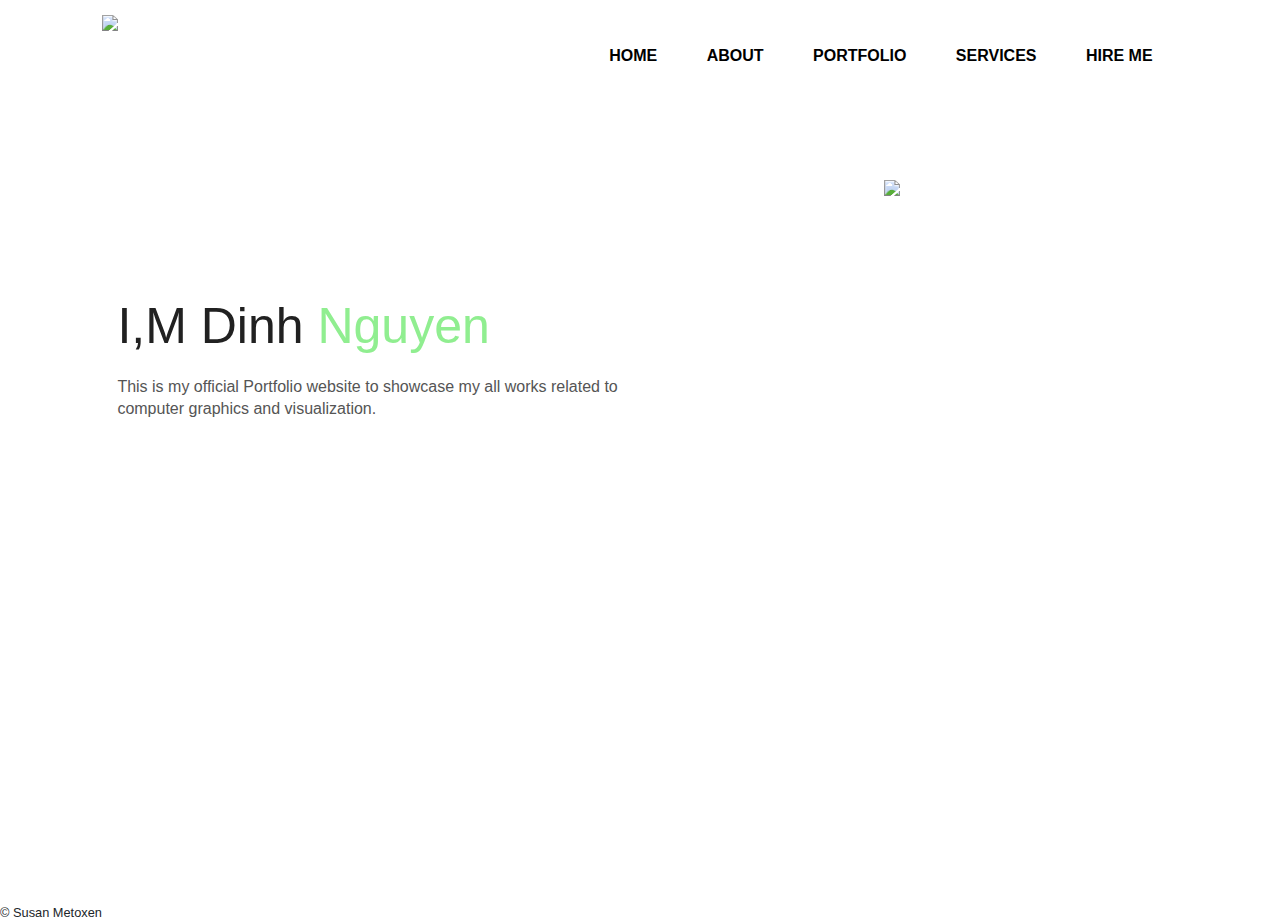
==== index.html @ 5693a6cc "Add files via upload" ====
<!DOCTYPE html>
<html lang="en">
<head>
    <meta charset="UTF-8">
    <meta http-equiv="X-UA-Compatible" content="IE=edge">
    <meta name="viewport" content="width=device-width, initial-scale=1.0">
    <title>Personle Portfolio Website</title>
    <link rel="stylesheet" href="styles.css">
    <link rel="stylesheet" href="https://cdnjs.cloudflare.com/ajax/libs/font-awesome/5.15.3/css/all.min.css" integrity="sha512-iBBXm8fW90+nuLcSKlbmrPcLa0OT92xO1BIsZ+ywDWZCvqsWgccV3gFoRBv0z+8dLJgyAHIhR35VZc2oM/gI1w==" crossorigin="anonymous" referrerpolicy="no-referrer" />
    <link rel="stylesheet" href="https://maxcdn.bootstrapcdn.com/bootstrap/4.1.3/css/bootstrap.min.css">

</head>
<body>
    <div class="hero">
        <nav>
            <img src="images/logo.png" class="logo">
            <ul>
                <li><a href="index.html">HOME</a></li>
                <li><a href="about.html">ABOUT</a></li>
                <li><a href="portfolio.html">PORTFOLIO</a></li>
                <li><a href="services.html">SERVICES</a></li>
                <li><a href="hireme.html">HIRE ME</a></li>
            </ul>
        </nav>
        <div class="col-sm-6">
            <h1>I,M Dinh <span>Nguyen</span></h1>
            <p>This is my official Portfolio website to showcase my 
                all works related to <br> computer graphics and visualization. </p>
 <!--           <a href="#">Downdload CV</a>-->
        </div>
        <div class="images">
            <img src="images/man.png" class="man">
        </div>

        <div class="row-sm-6">
           <a href="https://www.youtube.com/channel/UC3jQ3VRAq1GD5mB7Flbt7aw"><i class="fab fa-youtube" aria-hidden="true"></i></a>
           <a href="https://www.instagram.com/rimusnguyen/"><i class="fab fa-instagram" aria-hidden="true"></i></a>
           <a href="https:/facebook.com/rimus.nguyen.7"><i class="fab fa-facebook" aria-hidden="true"></i></a>
        </div>
    </div>
<small>&copy; Susan Metoxen</small>  
</footer> 
<!--jQuery, Popper, and Bootstrap Javascript files-->
<script src="https://ajax.googleapis.com/ajax/libs/jquery/3.3.1/jquery.min.js"></script>
<script src="https://cdnjs.cloudflare.com/ajax/libs/popper.js/1.14.3/umd/popper.min.js"></script>
<script src="https://maxcdn.bootstrapcdn.com/bootstrap/4.1.3/js/bootstrap.min.js"></script>
</body>
</html>
---- styles.css ----
@import url('https://fonts.googleapis.com/css2?family=Montserrat:ital,wght@0,300;1,300;1,600&display=swap');
}
*{
    margin: 0;
    padding: 0;
    font-family: sans-serif;
}

.hero{
    position: relative;
    width: 100%;
    height: 100vh;
    background: white;
    position: relative;
}

nav{
    display: flex;
    width: 84%;
    margin: auto;
    padding: 10px 0;
    align-items: center;
    justify-content: space-between;
}

.logo{
    width: 100px;
    cursor: pointer;
}
nav ul {
    text-align: right;
}
nav ul li {
    display: inline-block;
    list-style: none;
    margin: 10px 20px;
}

nav ul li a{
    text-decoration: none;
    color: #000;
    font-weight: bold;
    padding-right:5px;

}

nav ul li a:hover{
    color: red;
}
nav ul li a:active{
    color: yellow;
}
ul h2 {
    font-family: "courier New", monospace;
    font-size: 5em;
    text-align: center;
    color: blue;
}

.col-sm-6{
    margin-left: 8%;
    margin-top: 15%;
}

.col-sm-6 h1{
    font-size: 50px;
    color: #212121;
    margin-bottom: 20px;
}

span{
    color: lightgreen;
    
}

.col-sm-6 p{
    color: #555;
    line-height: 22px;
}

.col-sm-6 a{
    background: #212121;
    padding: 10px 18px;
    text-decoration: none;
    font-weight: bold;
    color: #fff;
    display: inline-block;
    margin: 30px 0;
    border-radius: 5px;
}

.images{
    width: 45%;
    height: 80%;
    position: absolute;
    bottom: 0;
    right: 100px;
}

.images img{
    height: 100%;
    position: absolute;
    left: 50%;
    bottom: 0;
    transform: translateX(-50%);
    transition: bottom 1s, left 1s;
}
.images:hover .man{
    left: 45%;
}

.row-sm-6{
    margin-left: 8%;
    margin-top: 100px;
}

.row-sm-6 a{
    font-size: 60px;
    color: #212121;
    margin-right: 20px;
}

.row-sm-6 a:hover{
    color: orange;
}
.row-sm-6 a:active{
    color: green;
}
/* CSS For Tablets */
@media only screen and (max-width: 1024px){
    h1,p{
        font-size: 15px;
    }
}

/* CSS for Smartphones */
@media only screen and (max-width: 768px){
    h1,p{
        font-size: 15px;
    }
    .logo{
        font-size: 2em;
    }
}
.game {
    height: 650px;
    width: 650px;
}
.website {
    height: 450px;
    width: 650px;
}
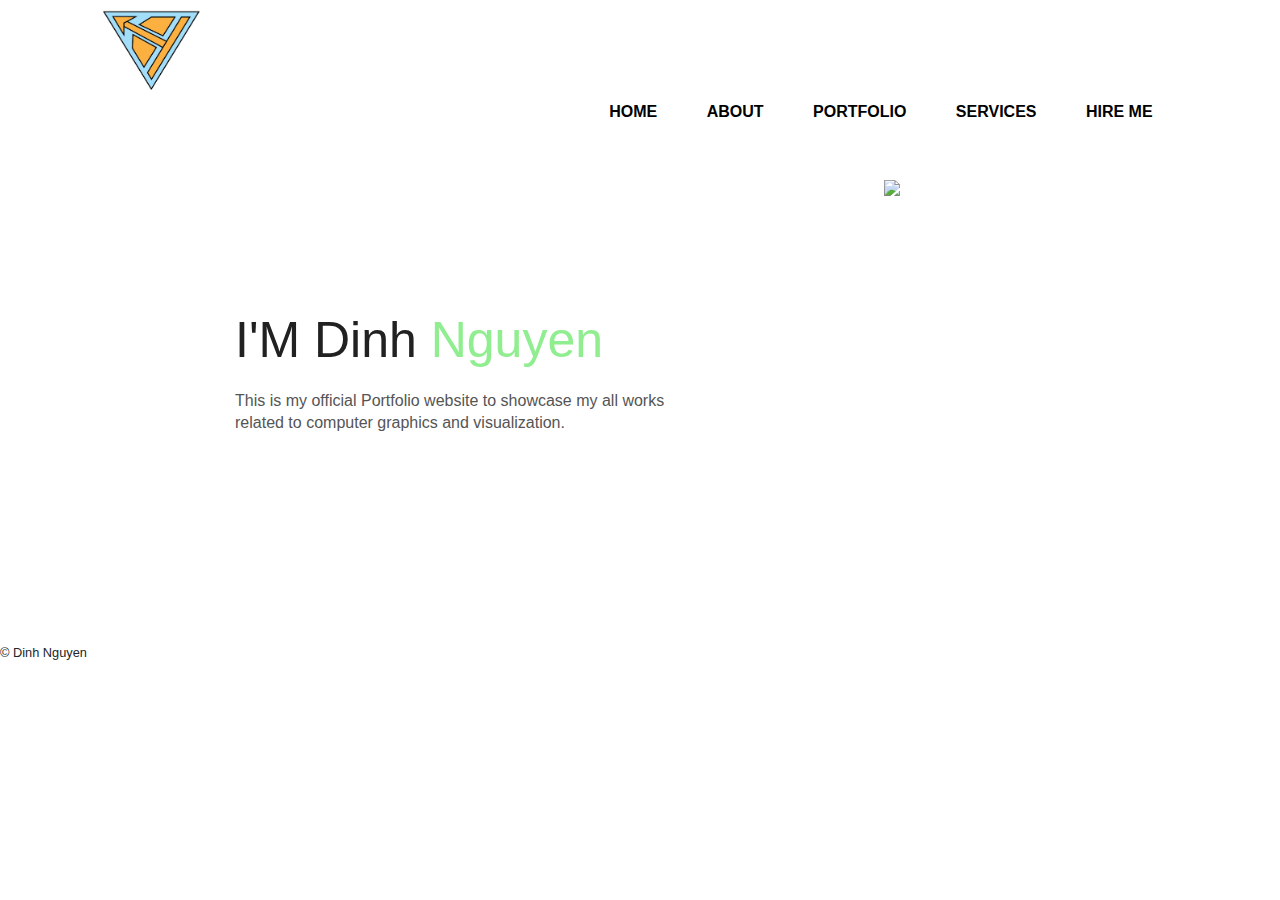
==== commit 09164978: "Add files via upload" ====
--- a/index.html
+++ b/index.html
@@ -8,8 +8,9 @@
     <link rel="stylesheet" href="styles.css">
     <link rel="stylesheet" href="https://cdnjs.cloudflare.com/ajax/libs/font-awesome/5.15.3/css/all.min.css" integrity="sha512-iBBXm8fW90+nuLcSKlbmrPcLa0OT92xO1BIsZ+ywDWZCvqsWgccV3gFoRBv0z+8dLJgyAHIhR35VZc2oM/gI1w==" crossorigin="anonymous" referrerpolicy="no-referrer" />
     <link rel="stylesheet" href="https://maxcdn.bootstrapcdn.com/bootstrap/4.1.3/css/bootstrap.min.css">
+    <meta name="robots" content="index, nofollow">
+</head>
 
-</head>
 <body>
     <div class="hero">
         <nav>
@@ -22,23 +23,33 @@
                 <li><a href="hireme.html">HIRE ME</a></li>
             </ul>
         </nav>
-        <div class="col-sm-6">
-            <h1>I,M Dinh <span>Nguyen</span></h1>
-            <p>This is my official Portfolio website to showcase my 
-                all works related to <br> computer graphics and visualization. </p>
- <!--           <a href="#">Downdload CV</a>-->
-        </div>
-        <div class="images">
-            <img src="images/man.png" class="man">
-        </div>
-
-        <div class="row-sm-6">
-           <a href="https://www.youtube.com/channel/UC3jQ3VRAq1GD5mB7Flbt7aw"><i class="fab fa-youtube" aria-hidden="true"></i></a>
-           <a href="https://www.instagram.com/rimusnguyen/"><i class="fab fa-instagram" aria-hidden="true"></i></a>
-           <a href="https:/facebook.com/rimus.nguyen.7"><i class="fab fa-facebook" aria-hidden="true"></i></a>
+<main>
+    <div class="container-fluid">
+        <div class="row">
+            <div class="col-sm-6">
+                <h1>I'M Dinh <span>Nguyen</span></h1>
+                    <p>This is my official Portfolio website to showcase my all works related to computer graphics and visualization. <br/>
+                    </p>
+            </div>
         </div>
     </div>
-<small>&copy; Susan Metoxen</small>  
+
+    <div class="images">
+        <img src="images/man.png" class="man">
+    </div>
+
+    <div class="container-fluid">
+        <div class="row">
+            <div class="row-sm-6">
+                <a href="https://www.youtube.com/channel/UC3jQ3VRAq1GD5mB7Flbt7aw"><i class="fab fa-youtube" aria-hidden="true"></i></a>
+                <a href="https://www.instagram.com/rimusnguyen/"><i class="fab fa-instagram" aria-hidden="true"></i></a>
+                <a href="https:/facebook.com/rimus.nguyen.7"><i class="fab fa-facebook" aria-hidden="true"></i></a>
+            </div>
+        </div>
+    </div>
+</main>
+<footer>
+    <small>&copy; Dinh Nguyen</small>  
 </footer> 
 <!--jQuery, Popper, and Bootstrap Javascript files-->
 <script src="https://ajax.googleapis.com/ajax/libs/jquery/3.3.1/jquery.min.js"></script>
--- a/styles.css
+++ b/styles.css
@@ -4,6 +4,10 @@
     margin: 0;
     padding: 0;
     font-family: sans-serif;
+}
+main {
+    max-width: 1000px;
+    margin: 0 auto;
 }
 
 .hero{
@@ -55,6 +59,9 @@
     font-size: 5em;
     text-align: center;
     color: blue;
+}
+h3 {
+    text-align: center;
 }
 
 .col-sm-6{
@@ -136,12 +143,16 @@
 /* CSS for Smartphones */
 @media only screen and (max-width: 768px){
     h1,p{
-        font-size: 15px;
+        font-size: 10px;
     }
     .logo{
         font-size: 2em;
     }
+    .man{
+        display: none;
+    }
 }
+
 .game {
     height: 650px;
     width: 650px;
@@ -150,5 +161,7 @@
     height: 450px;
     width: 650px;
 }
-
-            +.fas fa-at{
+    font-size: 5em;
+    text-align: center;
+}        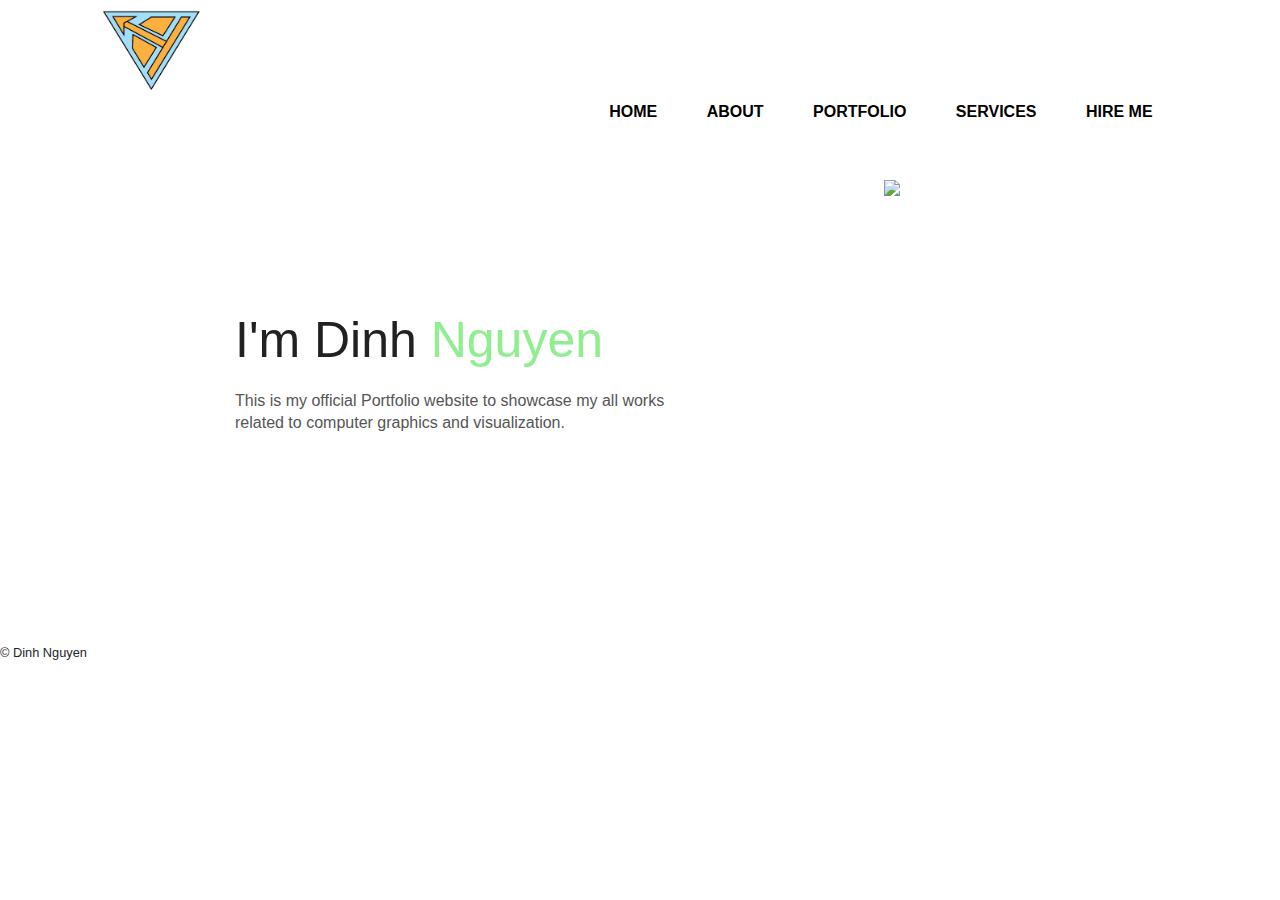
==== commit b297011d: "Update index.html" ====
--- a/index.html
+++ b/index.html
@@ -8,7 +8,6 @@
     <link rel="stylesheet" href="styles.css">
     <link rel="stylesheet" href="https://cdnjs.cloudflare.com/ajax/libs/font-awesome/5.15.3/css/all.min.css" integrity="sha512-iBBXm8fW90+nuLcSKlbmrPcLa0OT92xO1BIsZ+ywDWZCvqsWgccV3gFoRBv0z+8dLJgyAHIhR35VZc2oM/gI1w==" crossorigin="anonymous" referrerpolicy="no-referrer" />
     <link rel="stylesheet" href="https://maxcdn.bootstrapcdn.com/bootstrap/4.1.3/css/bootstrap.min.css">
-    <meta name="robots" content="index, nofollow">
 </head>
 
 <body>
@@ -27,7 +26,7 @@
     <div class="container-fluid">
         <div class="row">
             <div class="col-sm-6">
-                <h1>I'M Dinh <span>Nguyen</span></h1>
+                <h1>I'm Dinh <span>Nguyen</span></h1>
                     <p>This is my official Portfolio website to showcase my all works related to computer graphics and visualization. <br/>
                     </p>
             </div>
@@ -56,4 +55,4 @@
 <script src="https://cdnjs.cloudflare.com/ajax/libs/popper.js/1.14.3/umd/popper.min.js"></script>
 <script src="https://maxcdn.bootstrapcdn.com/bootstrap/4.1.3/js/bootstrap.min.js"></script>
 </body>
-</html>+</html>
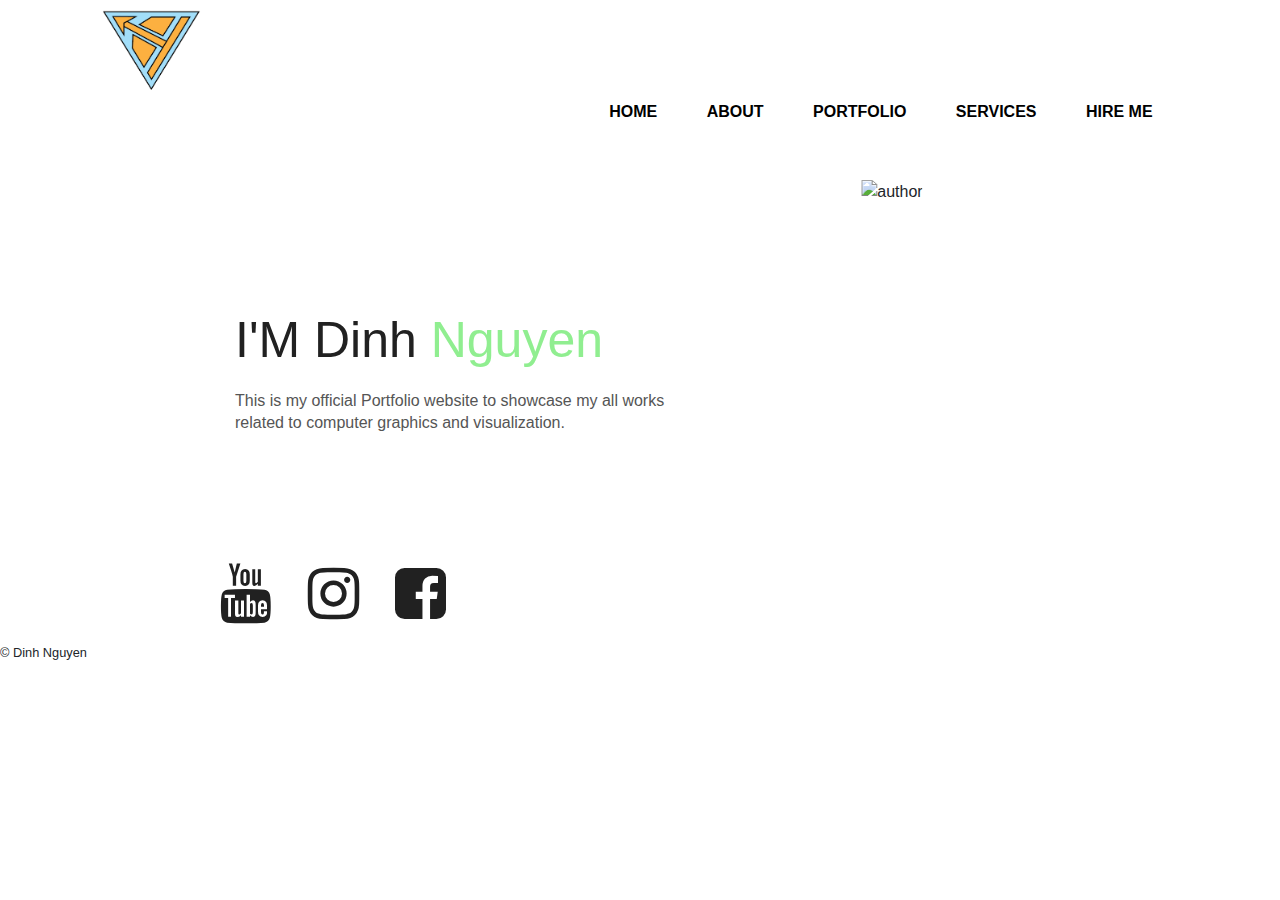
==== commit 9c95b473: "Update index.html" ====
--- a/index.html
+++ b/index.html
@@ -3,30 +3,36 @@
 <head>
     <meta charset="UTF-8">
     <meta http-equiv="X-UA-Compatible" content="IE=edge">
-    <meta name="viewport" content="width=device-width, initial-scale=1.0">
+    <meta name="viewport" content="width=device-width, initial-scale=1, shrink-to-fit=no">
     <title>Personle Portfolio Website</title>
+    <!-- META DESCRIPTION-->
+    <meta name="description" content="Dinh Nguyen don't know how to eat green onion">
+    <!-- META KEYWORD-->
+    <meta name="keywords" contet="HTML, CSS, SAINT PAUL COLLEGE HTML, T2 TEAM, WEB DEVELOPMENT">
     <link rel="stylesheet" href="styles.css">
-    <link rel="stylesheet" href="https://cdnjs.cloudflare.com/ajax/libs/font-awesome/5.15.3/css/all.min.css" integrity="sha512-iBBXm8fW90+nuLcSKlbmrPcLa0OT92xO1BIsZ+ywDWZCvqsWgccV3gFoRBv0z+8dLJgyAHIhR35VZc2oM/gI1w==" crossorigin="anonymous" referrerpolicy="no-referrer" />
+    <link rel="stylesheet" href="https://cdnjs.cloudflare.com/ajax/libs/font-awesome/4.7.0/css/font-awesome.min.css">
     <link rel="stylesheet" href="https://maxcdn.bootstrapcdn.com/bootstrap/4.1.3/css/bootstrap.min.css">
+    <link rel="shortcut icon" type="images/ico" href="images/favicon.ico"/>
+    <meta name="author" content="Dinh Nguyen">
+    <meta name="robots" content="index, nofollow">
 </head>
 
 <body>
-    <div class="hero">
-        <nav>
-            <img src="images/logo.png" class="logo">
-            <ul>
-                <li><a href="index.html">HOME</a></li>
-                <li><a href="about.html">ABOUT</a></li>
-                <li><a href="portfolio.html">PORTFOLIO</a></li>
-                <li><a href="services.html">SERVICES</a></li>
-                <li><a href="hireme.html">HIRE ME</a></li>
-            </ul>
-        </nav>
+    <nav>
+        <img src="images/logo.png" alt="logo pages" class="logo">
+        <ul>
+            <li><a href="index.html">HOME</a></li>
+            <li><a href="about.html">ABOUT</a></li>
+            <li><a href="portfolio.html">PORTFOLIO</a></li>
+            <li><a href="services.html">SERVICES</a></li>
+            <li><a href="hireme.html">HIRE ME</a></li>
+        </ul>
+    </nav>
 <main>
     <div class="container-fluid">
         <div class="row">
             <div class="col-sm-6">
-                <h1>I'm Dinh <span>Nguyen</span></h1>
+                <h1>I'M Dinh <span>Nguyen</span></h1>
                     <p>This is my official Portfolio website to showcase my all works related to computer graphics and visualization. <br/>
                     </p>
             </div>
@@ -34,15 +40,21 @@
     </div>
 
     <div class="images">
-        <img src="images/man.png" class="man">
+        <img src="images/man.png" alt="author" class="man">
     </div>
 
     <div class="container-fluid">
         <div class="row">
             <div class="row-sm-6">
-                <a href="https://www.youtube.com/channel/UC3jQ3VRAq1GD5mB7Flbt7aw"><i class="fab fa-youtube" aria-hidden="true"></i></a>
-                <a href="https://www.instagram.com/rimusnguyen/"><i class="fab fa-instagram" aria-hidden="true"></i></a>
-                <a href="https:/facebook.com/rimus.nguyen.7"><i class="fab fa-facebook" aria-hidden="true"></i></a>
+                <a href="https://www.youtube.com/channel/UC3jQ3VRAq1GD5mB7Flbt7aw" title="youtube">
+                    <i class="fa fa-youtube" aria-hidden="true"></i>
+                </a>
+                <a href="https://www.instagram.com/rimusnguyen/" title="instagram">
+                    <i class="fa fa-instagram" aria-hidden="true"></i>
+                </a>
+                <a href="https:/facebook.com/rimus.nguyen.7" title="facebook">
+                    <i class="fa fa-facebook-square" aria-hidden="true"></i>
+                </a>
             </div>
         </div>
     </div>
--- a/styles.css
+++ b/styles.css
@@ -164,4 +164,4 @@
 .fas fa-at{
     font-size: 5em;
     text-align: center;
-}        +}   
